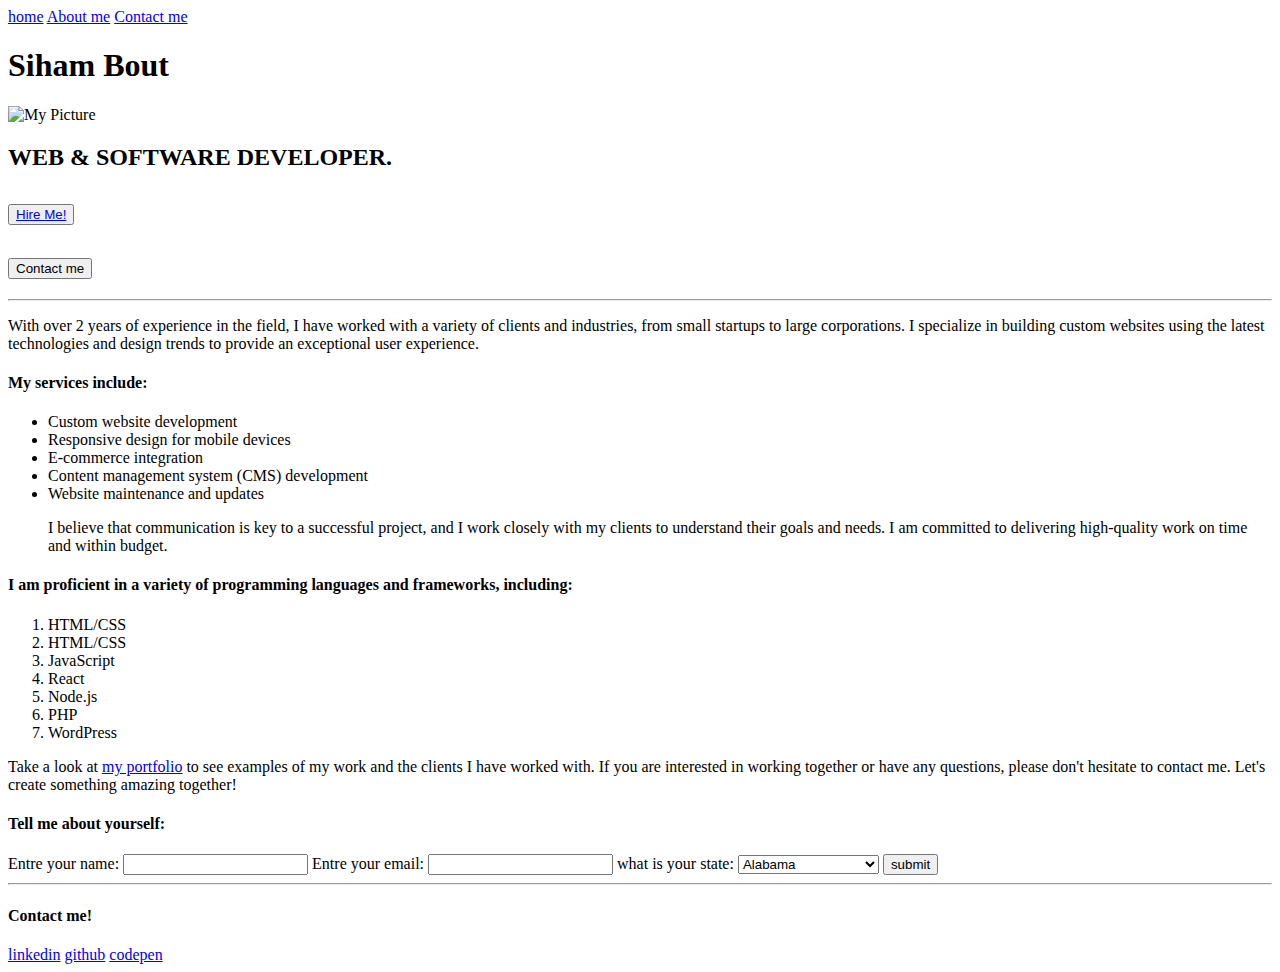
==== index.html @ dfca7290 "Add files via upload" ====
<!DOCTYPE html>
<html lang="en">

<head>
  <meta charset="UTF-8">
  <meta name="viewport" content="width=device-width, initial-scale=1.0">
  <link rel="stylesheet" type="text/css" href="style.css">
  <script type="text/javascript" src="bootstrap.js"></script>
  <title>Welcome to my page!</title>
  <link rel="shortcut icon" type="image/jpg" href="dog.jpg">
</head>

<body>
  <div class="nav-menu">
    <a class="active" href="index.html">home</a>
    <a href="about-me.html">About me</a>
    <a href="contact-me.html"> Contact me</a>
    
  <h1> Siham Bout</h1>
  <div class="flex-container">
    <img src="Sam.jpeg" alt="My Picture" width="20%">
    <h2> WEB & SOFTWARE DEVELOPER.<br><br>
      <button> <a href="#" class="button">Hire Me!</a></button><br><br>
      <button> Contact me</button>
    </h2>
  </div>
  <hr>
  <p class="container">With over 2 years of experience in the field, I have worked with a variety of clients and industries, from small startups to large corporations. I specialize in building custom websites using the latest technologies and design trends to provide an exceptional user experience.</p>
  <h4>My services include:</h4>
  <ul>
    <li class="container">Custom website development</li>
    <li class="container">Responsive design for mobile devices</li>
    <li class="container">E-commerce integration</li>
    <li class="container">Content management system (CMS) development</li>
    <li class="container">Website maintenance and updates</li>
    </li>
    <p>I believe that communication is key to a successful project, and I work closely with my clients to understand their goals and needs. I am committed to delivering high-quality work on time and within budget.</p>
  </ul>
  <h4>I am proficient in a variety of programming languages and frameworks, including:</h4>
  <ol>
    <li class="container">HTML/CSS</li>
    <li class="container">HTML/CSS</li>
    <li class="container">JavaScript</li>
    <li class="container">React</li>
    <li class="container">Node.js</li>
    <li class="container">PHP</li>
    <li class="container">WordPress</li>
  </ol>
  <p>Take a look at <a href="https://github.com/SihamBout">my portfolio</a> to see examples of my work and the clients I have worked with. If you are interested in working together or have any questions, please don't hesitate to contact me. Let's create something amazing together!</p>
  <form>
    <h4>Tell me about yourself:</h4>
    <label class="container" for="name">Entre your name: </label>
    <input class="container" id="name" type="text" name="name">
    <label class="container" for="email"> Entre your email: </label>
    <input class="container" id="email" type="email" name="email">
    <label class="container">what is your state: </label>
    <select class="container">
      <option value="AL">Alabama</option>
      <option value="AK">Alaska</option>
      <option value="AZ">Arizona</option>
      <option value="AR">Arkansas</option>
      <option value="CA">California</option>
      <option value="CO">Colorado</option>
      <option value="CT">Connecticut</option>
      <option value="DE">Delaware</option>
      <option value="DC">District Of Columbia</option>
      <option value="FL">Florida</option>
      <option value="GA">Georgia</option>
      <option value="HI">Hawaii</option>
      <option value="ID">Idaho</option>
      <option value="IL">Illinois</option>
      <option value="IN">Indiana</option>
      <option value="IA">Iowa</option>
      <option value="KS">Kansas</option>
      <option value="KY">Kentucky</option>
      <option value="LA">Louisiana</option>
      <option value="ME">Maine</option>
      <option value="MD">Maryland</option>
      <option value="MA">Massachusetts</option>
      <option value="MI">Michigan</option>
      <option value="MN">Minnesota</option>
      <option value="MS">Mississippi</option>
      <option value="MO">Missouri</option>
      <option value="MT">Montana</option>
      <option value="NE">Nebraska</option>
      <option value="NV">Nevada</option>
      <option value="NH">New Hampshire</option>
      <option value="NJ">New Jersey</option>
      <option value="NM">New Mexico</option>
      <option value="NY">New York</option>
      <option value="NC">North Carolina</option>
      <option value="ND">North Dakota</option>
      <option value="OH">Ohio</option>
      <option value="OK">Oklahoma</option>
      <option value="OR">Oregon</option>
      <option value="PA">Pennsylvania</option>
      <option value="RI">Rhode Island</option>
      <option value="SC">South Carolina</option>
      <option value="SD">South Dakota</option>
      <option value="TN">Tennessee</option>
      <option value="TX">Texas</option>
      <option value="UT">Utah</option>
      <option value="VT">Vermont</option>
      <option value="VA">Virginia</option>
      <option value="WA">Washington</option>
      <option value="WV">West Virginia</option>
      <option value="WI">Wisconsin</option>
      <option value="WY">Wyoming</option>
    </select>
    <input class="container" type="submit" value="submit">
  </form>
</body>
<hr>
<footer>
  <h4>Contact me!</h4>
  <a class="container" href="https://www.linkedin.com/in/siham-bout/">linkedin</i></i></a>
  <a class="container" href="https://github.com/SihamBout">github</a>
  <a class="container" href="https://codepen.io/SihamBout">codepen</a>
</footer>

</html>
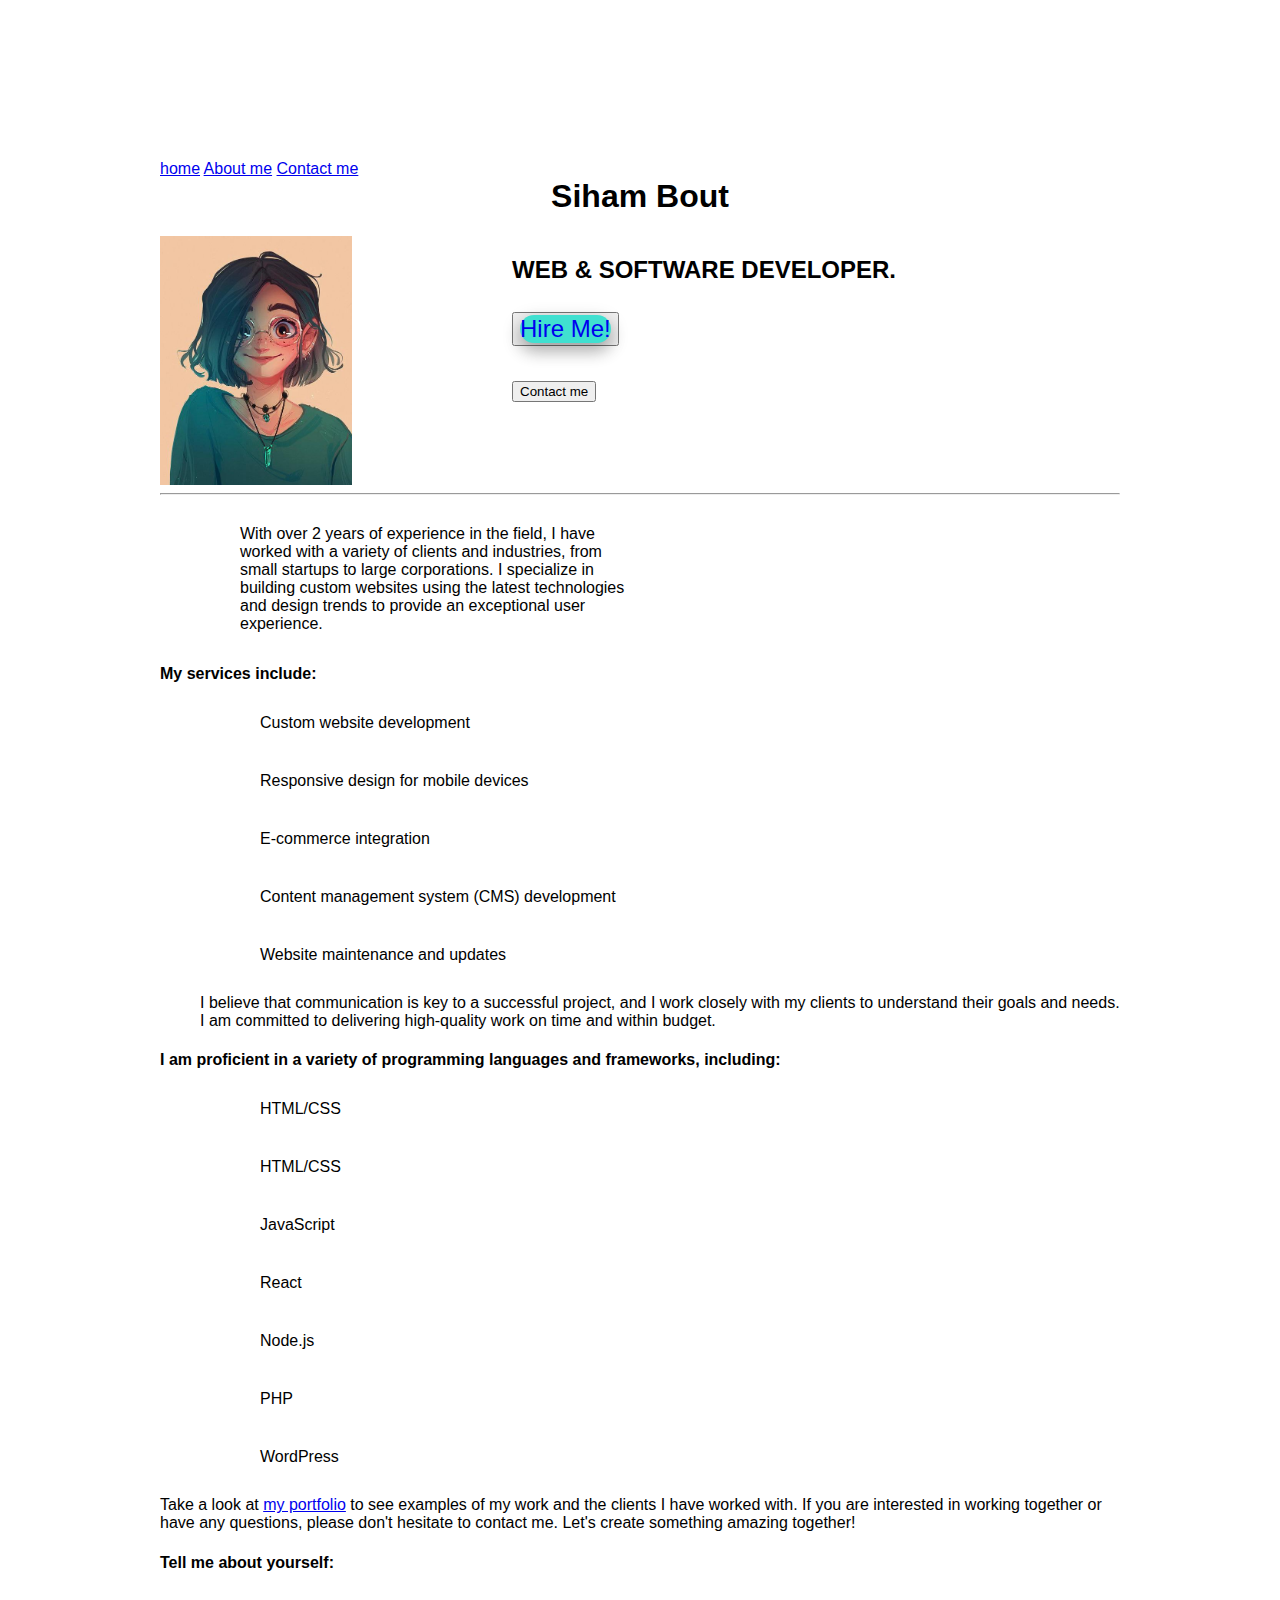
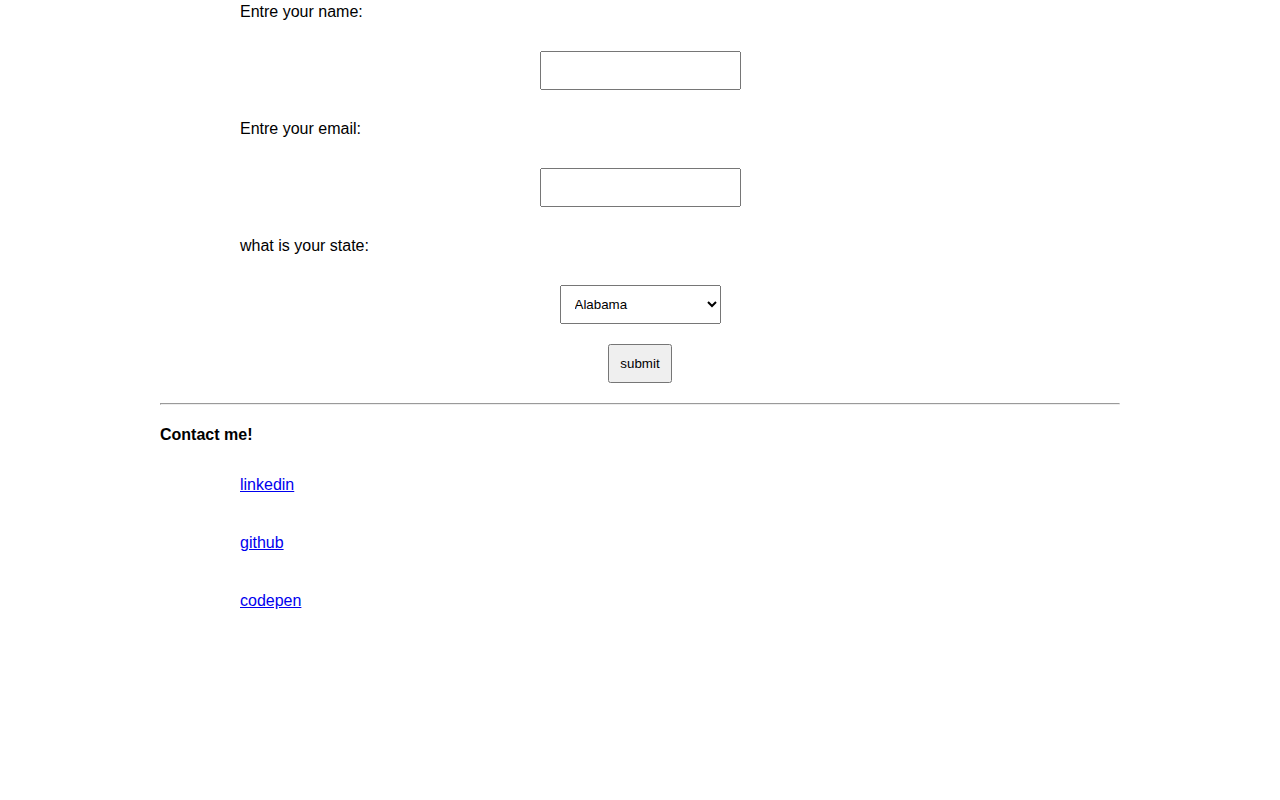
==== commit 778d76a5: "First commit" ====
--- a/index.html
+++ b/index.html
@@ -1,121 +1,121 @@
-<!DOCTYPE html>
-<html lang="en">
-
-<head>
-  <meta charset="UTF-8">
-  <meta name="viewport" content="width=device-width, initial-scale=1.0">
-  <link rel="stylesheet" type="text/css" href="style.css">
-  <script type="text/javascript" src="bootstrap.js"></script>
-  <title>Welcome to my page!</title>
-  <link rel="shortcut icon" type="image/jpg" href="dog.jpg">
-</head>
-
-<body>
-  <div class="nav-menu">
-    <a class="active" href="index.html">home</a>
-    <a href="about-me.html">About me</a>
-    <a href="contact-me.html"> Contact me</a>
-    
-  <h1> Siham Bout</h1>
-  <div class="flex-container">
-    <img src="Sam.jpeg" alt="My Picture" width="20%">
-    <h2> WEB & SOFTWARE DEVELOPER.<br><br>
-      <button> <a href="#" class="button">Hire Me!</a></button><br><br>
-      <button> Contact me</button>
-    </h2>
-  </div>
-  <hr>
-  <p class="container">With over 2 years of experience in the field, I have worked with a variety of clients and industries, from small startups to large corporations. I specialize in building custom websites using the latest technologies and design trends to provide an exceptional user experience.</p>
-  <h4>My services include:</h4>
-  <ul>
-    <li class="container">Custom website development</li>
-    <li class="container">Responsive design for mobile devices</li>
-    <li class="container">E-commerce integration</li>
-    <li class="container">Content management system (CMS) development</li>
-    <li class="container">Website maintenance and updates</li>
-    </li>
-    <p>I believe that communication is key to a successful project, and I work closely with my clients to understand their goals and needs. I am committed to delivering high-quality work on time and within budget.</p>
-  </ul>
-  <h4>I am proficient in a variety of programming languages and frameworks, including:</h4>
-  <ol>
-    <li class="container">HTML/CSS</li>
-    <li class="container">HTML/CSS</li>
-    <li class="container">JavaScript</li>
-    <li class="container">React</li>
-    <li class="container">Node.js</li>
-    <li class="container">PHP</li>
-    <li class="container">WordPress</li>
-  </ol>
-  <p>Take a look at <a href="https://github.com/SihamBout">my portfolio</a> to see examples of my work and the clients I have worked with. If you are interested in working together or have any questions, please don't hesitate to contact me. Let's create something amazing together!</p>
-  <form>
-    <h4>Tell me about yourself:</h4>
-    <label class="container" for="name">Entre your name: </label>
-    <input class="container" id="name" type="text" name="name">
-    <label class="container" for="email"> Entre your email: </label>
-    <input class="container" id="email" type="email" name="email">
-    <label class="container">what is your state: </label>
-    <select class="container">
-      <option value="AL">Alabama</option>
-      <option value="AK">Alaska</option>
-      <option value="AZ">Arizona</option>
-      <option value="AR">Arkansas</option>
-      <option value="CA">California</option>
-      <option value="CO">Colorado</option>
-      <option value="CT">Connecticut</option>
-      <option value="DE">Delaware</option>
-      <option value="DC">District Of Columbia</option>
-      <option value="FL">Florida</option>
-      <option value="GA">Georgia</option>
-      <option value="HI">Hawaii</option>
-      <option value="ID">Idaho</option>
-      <option value="IL">Illinois</option>
-      <option value="IN">Indiana</option>
-      <option value="IA">Iowa</option>
-      <option value="KS">Kansas</option>
-      <option value="KY">Kentucky</option>
-      <option value="LA">Louisiana</option>
-      <option value="ME">Maine</option>
-      <option value="MD">Maryland</option>
-      <option value="MA">Massachusetts</option>
-      <option value="MI">Michigan</option>
-      <option value="MN">Minnesota</option>
-      <option value="MS">Mississippi</option>
-      <option value="MO">Missouri</option>
-      <option value="MT">Montana</option>
-      <option value="NE">Nebraska</option>
-      <option value="NV">Nevada</option>
-      <option value="NH">New Hampshire</option>
-      <option value="NJ">New Jersey</option>
-      <option value="NM">New Mexico</option>
-      <option value="NY">New York</option>
-      <option value="NC">North Carolina</option>
-      <option value="ND">North Dakota</option>
-      <option value="OH">Ohio</option>
-      <option value="OK">Oklahoma</option>
-      <option value="OR">Oregon</option>
-      <option value="PA">Pennsylvania</option>
-      <option value="RI">Rhode Island</option>
-      <option value="SC">South Carolina</option>
-      <option value="SD">South Dakota</option>
-      <option value="TN">Tennessee</option>
-      <option value="TX">Texas</option>
-      <option value="UT">Utah</option>
-      <option value="VT">Vermont</option>
-      <option value="VA">Virginia</option>
-      <option value="WA">Washington</option>
-      <option value="WV">West Virginia</option>
-      <option value="WI">Wisconsin</option>
-      <option value="WY">Wyoming</option>
-    </select>
-    <input class="container" type="submit" value="submit">
-  </form>
-</body>
-<hr>
-<footer>
-  <h4>Contact me!</h4>
-  <a class="container" href="https://www.linkedin.com/in/siham-bout/">linkedin</i></i></a>
-  <a class="container" href="https://github.com/SihamBout">github</a>
-  <a class="container" href="https://codepen.io/SihamBout">codepen</a>
-</footer>
-
+<!DOCTYPE html>
+<html lang="en">
+
+<head>
+  <meta charset="UTF-8">
+  <meta name="viewport" content="width=device-width, initial-scale=1.0">
+  <link rel="stylesheet" type="text/css" href="css/style.css">
+  <script type="text/javascript" src="bootstrap.js"></script>
+  <title>Welcome to my page!</title>
+  <link rel="shortcut icon" type="image/jpg" href="dog.jpg">
+</head>
+
+<body>
+  <div class="nav-menu">
+    <a class="active" href="index.html">home</a>
+    <a href="about-me.html">About me</a>
+    <a href="contact-me.html"> Contact me</a>
+    
+  <h1> Siham Bout </h1>
+  <div class="flex-container">
+    <img src="media/Sam.jpeg" alt="My Picture" width="20%">
+    <h2> WEB & SOFTWARE DEVELOPER.<br><br>
+      <button> <a href="#" class="button">Hire Me!</a></button><br><br>
+      <button> Contact me</button>
+    </h2>
+  </div>
+  <hr>
+  <p class="container">With over 2 years of experience in the field, I have worked with a variety of clients and industries, from small startups to large corporations. I specialize in building custom websites using the latest technologies and design trends to provide an exceptional user experience.</p>
+  <h4>My services include:</h4>
+  <ul>
+    <li class="container">Custom website development</li>
+    <li class="container">Responsive design for mobile devices</li>
+    <li class="container">E-commerce integration</li>
+    <li class="container">Content management system (CMS) development</li>
+    <li class="container">Website maintenance and updates</li>
+    </li>
+    <p> I believe that communication is key to a successful project, and I work closely with my clients to understand their goals and needs. I am committed to delivering high-quality work on time and within budget.</p>
+  </ul>
+  <h4>I am proficient in a variety of programming languages and frameworks, including:</h4>
+  <ol>
+    <li class="container">HTML/CSS</li>
+    <li class="container">HTML/CSS</li>
+    <li class="container">JavaScript</li>
+    <li class="container">React</li>
+    <li class="container">Node.js</li>
+    <li class="container">PHP</li>
+    <li class="container">WordPress</li>
+  </ol>
+  <p>Take a look at <a href="https://github.com/SihamBout">my portfolio</a> to see examples of my work and the clients I have worked with. If you are interested in working together or have any questions, please don't hesitate to contact me. Let's create something amazing together!</p>
+  <form>
+    <h4>Tell me about yourself:</h4>
+    <label class="container" for="name">Entre your name: </label>
+    <input class="container" id="name" type="text" name="name">
+    <label class="container" for="email"> Entre your email: </label>
+    <input class="container" id="email" type="email" name="email">
+    <label class="container">what is your state: </label>
+    <select class="container">
+      <option value="AL">Alabama</option>
+      <option value="AK">Alaska</option>
+      <option value="AZ">Arizona</option>
+      <option value="AR">Arkansas</option>
+      <option value="CA">California</option>
+      <option value="CO">Colorado</option>
+      <option value="CT">Connecticut</option>
+      <option value="DE">Delaware</option>
+      <option value="DC">District Of Columbia</option>
+      <option value="FL">Florida</option>
+      <option value="GA">Georgia</option>
+      <option value="HI">Hawaii</option>
+      <option value="ID">Idaho</option>
+      <option value="IL">Illinois</option>
+      <option value="IN">Indiana</option>
+      <option value="IA">Iowa</option>
+      <option value="KS">Kansas</option>
+      <option value="KY">Kentucky</option>
+      <option value="LA">Louisiana</option>
+      <option value="ME">Maine</option>
+      <option value="MD">Maryland</option>
+      <option value="MA">Massachusetts</option>
+      <option value="MI">Michigan</option>
+      <option value="MN">Minnesota</option>
+      <option value="MS">Mississippi</option>
+      <option value="MO">Missouri</option>
+      <option value="MT">Montana</option>
+      <option value="NE">Nebraska</option>
+      <option value="NV">Nevada</option>
+      <option value="NH">New Hampshire</option>
+      <option value="NJ">New Jersey</option>
+      <option value="NM">New Mexico</option>
+      <option value="NY">New York</option>
+      <option value="NC">North Carolina</option>
+      <option value="ND">North Dakota</option>
+      <option value="OH">Ohio</option>
+      <option value="OK">Oklahoma</option>
+      <option value="OR">Oregon</option>
+      <option value="PA">Pennsylvania</option>
+      <option value="RI">Rhode Island</option>
+      <option value="SC">South Carolina</option>
+      <option value="SD">South Dakota</option>
+      <option value="TN">Tennessee</option>
+      <option value="TX">Texas</option>
+      <option value="UT">Utah</option>
+      <option value="VT">Vermont</option>
+      <option value="VA">Virginia</option>
+      <option value="WA">Washington</option>
+      <option value="WV">West Virginia</option>
+      <option value="WI">Wisconsin</option>
+      <option value="WY">Wyoming</option>
+    </select>
+    <input class="container" type="submit" value="submit">
+  </form>
+</body>
+<hr>
+<footer>
+  <h4>Contact me!</h4>
+  <a class="container" href="https://www.linkedin.com/in/siham-bout/">linkedin</i></i></a>
+  <a class="container" href="https://github.com/SihamBout">github</a>
+  <a class="container" href="https://codepen.io/SihamBout">codepen</a>
+</footer>
+
 </html>--- a/css/style.css
+++ b/css/style.css
@@ -0,0 +1,120 @@
+body {
+    font-family: Arial, sans-serif;
+    margin: 5rem;
+    padding: 5rem;
+    background-image: url("media/crop.jpg");
+    text-align: left;
+  }
+  
+    .flex-container {
+    display: flex;
+    grid-gap: 10rem;
+  }
+  
+  .flex-container > div {
+     margin: 10px;
+    padding: 20px;
+    font-size: 30px;
+  }
+  .button {
+        display:flex  ;
+        font-size: 24px;    
+        background-color: turquoise  ;
+        border-radius: 1rem;
+        text-decoration: purple   ;
+        transition: background-color 0.3s;
+    box-shadow: 0 8px 16px 0 rgba(0,0,0,0.2), 0 6px 20px 0 rgba(0,0,0,0.19);
+  }
+
+#contact{
+    border-radius: 15px;
+    background-color: turquoise;
+}  
+    .button:hover {
+    background-color: red;
+    border-radius: 1rem;
+    box-shadow: 0 12px 16px 0 rgba(0,0,0,0.24), 0 17px 50px 0 rgba(0,0,0,0.19);
+}
+ 
+  h1 {
+    text-align: center;
+    margin-top: 0;
+  }
+  
+  .container {
+    display: grid;
+    grid-template-columns: 1fr 1fr;
+    grid-gap: 10px;
+    margin: 20px auto;
+    max-width: 800px;
+    padding: 10px;
+    
+   
+  }
+  
+  .container img {
+    width: 100%;
+    height: auto;
+  }
+  
+  .container th {
+    padding: 20px;
+   
+  }
+  
+  .container h2 {
+    margin-top: 0;
+  }
+  
+  .container p {
+    margin-bottom: 20px;
+    
+  }
+  
+  .container hr {
+    border: none;
+    border-top: 1px solid #ccc;
+    margin: 50px 0;
+  }
+  
+  .container ul {
+    list-style-type: disc;
+    margin-left: 20px;
+  }
+  
+  .container ol {
+    list-style-type: decimal;
+    margin-left: 20px;
+  }
+  
+  .container form {
+    margin-top: 20px;
+  }
+  
+  .container label {
+    display: block;
+    margin-bottom: 10px;
+  }
+  
+  .container select,
+  .container input[type="text"],
+  .container input[type="email"] {
+    width: 100%;
+    padding: 10px;
+    margin-bottom: 10px;
+  }
+  
+  .container input[type="submit"] {
+    padding: 10px 20px;
+    background-color:palevioletred;
+    border: none;
+    cursor: pointer;
+  }
+  
+  .container footer {
+    text-align: center;
+    margin-top: 50px;
+    background-color: #EDC6B1;
+  }
+  
+  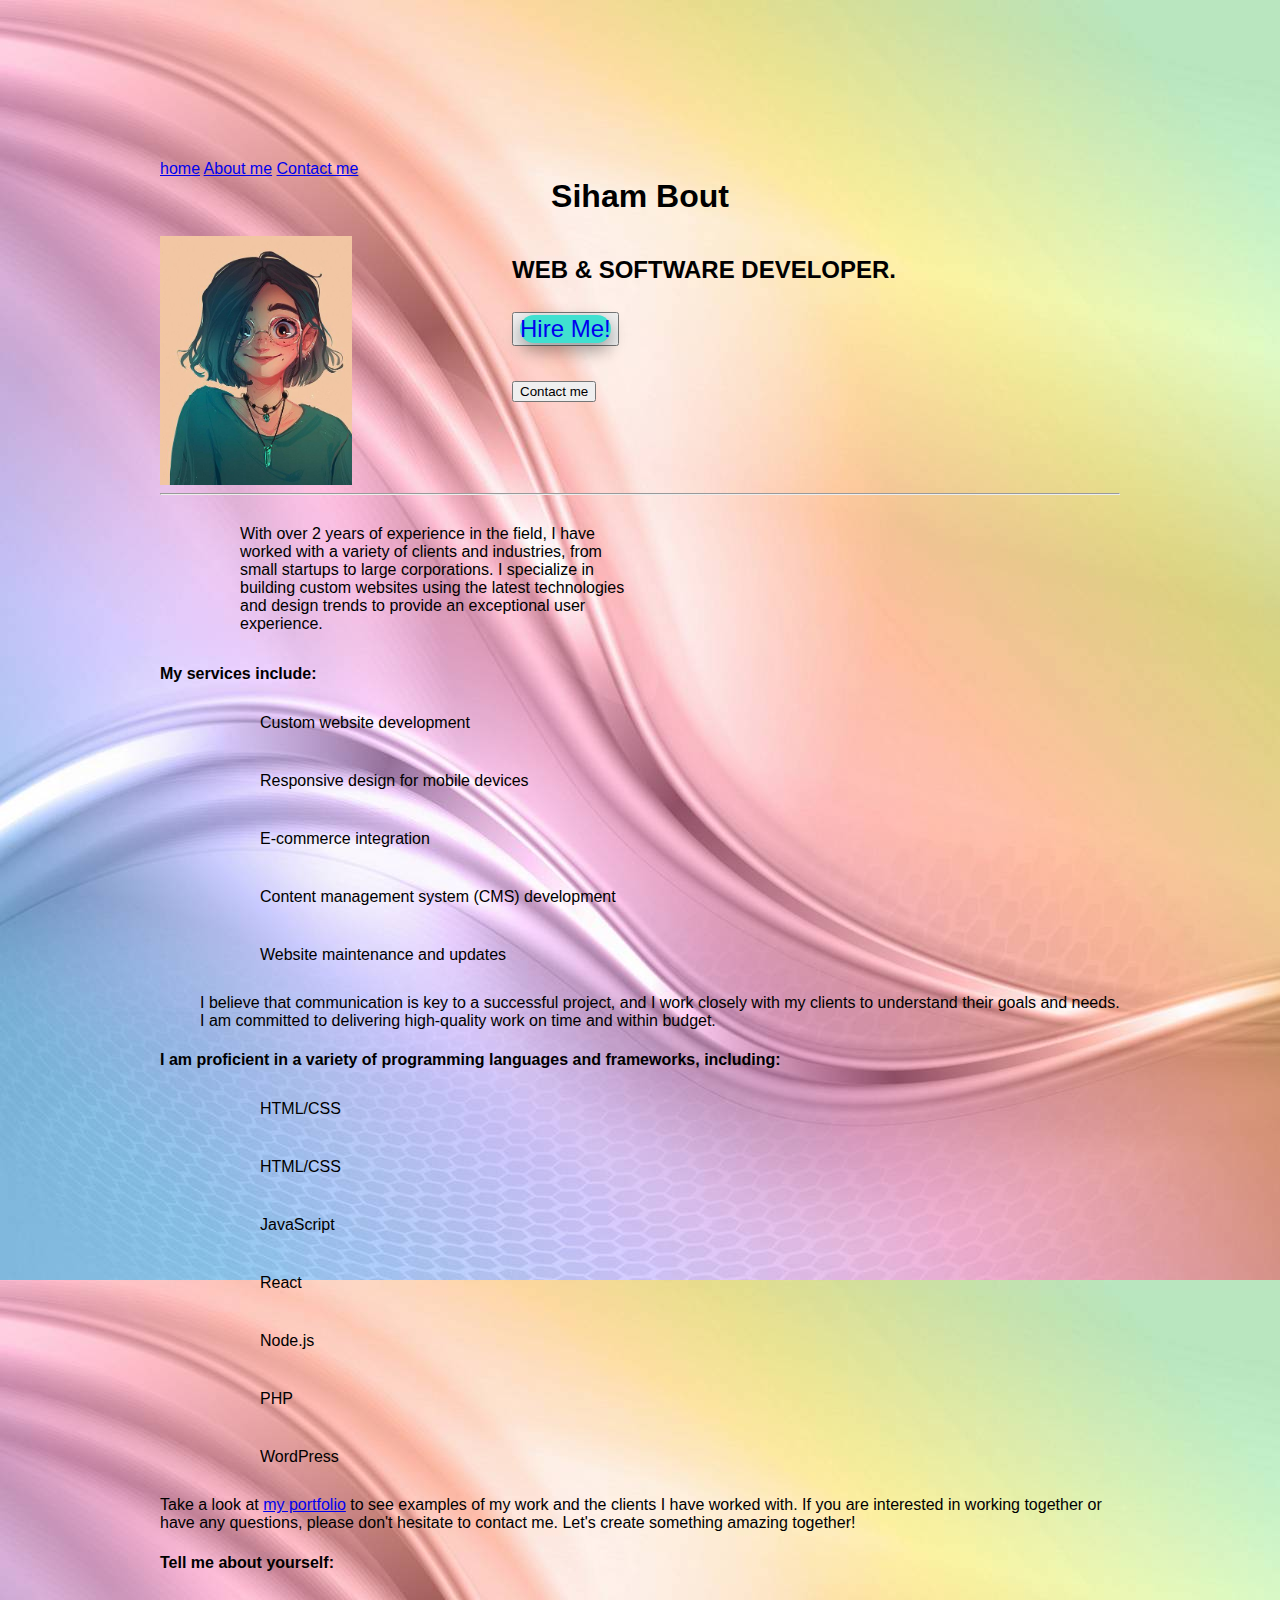
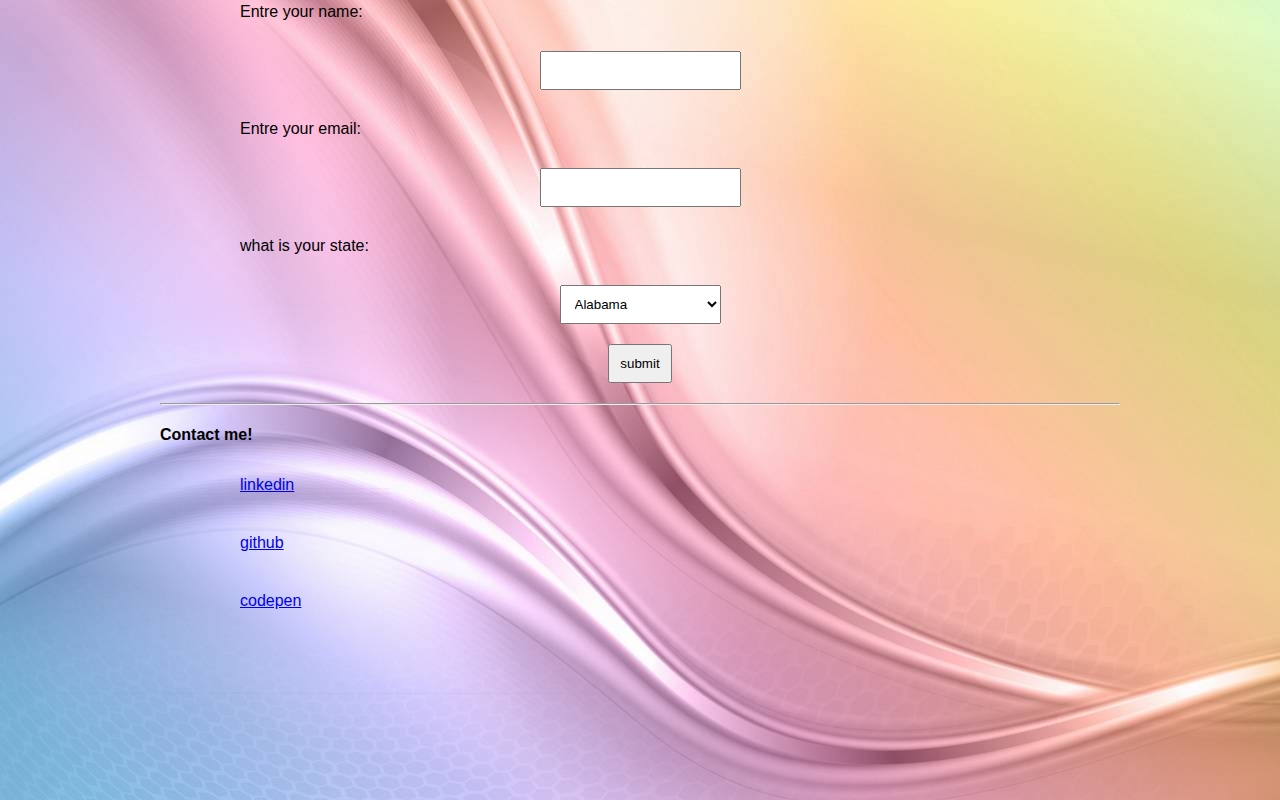
==== commit 478c107f: "Initial commit" ====
--- a/index.html
+++ b/index.html
@@ -8,6 +8,12 @@
   <script type="text/javascript" src="bootstrap.js"></script>
   <title>Welcome to my page!</title>
   <link rel="shortcut icon" type="image/jpg" href="dog.jpg">
+  <style type="text/css">
+    body{
+      background-image: url("media/crop.jpg");
+      
+    }
+  </style>
 </head>
 
 <body>
